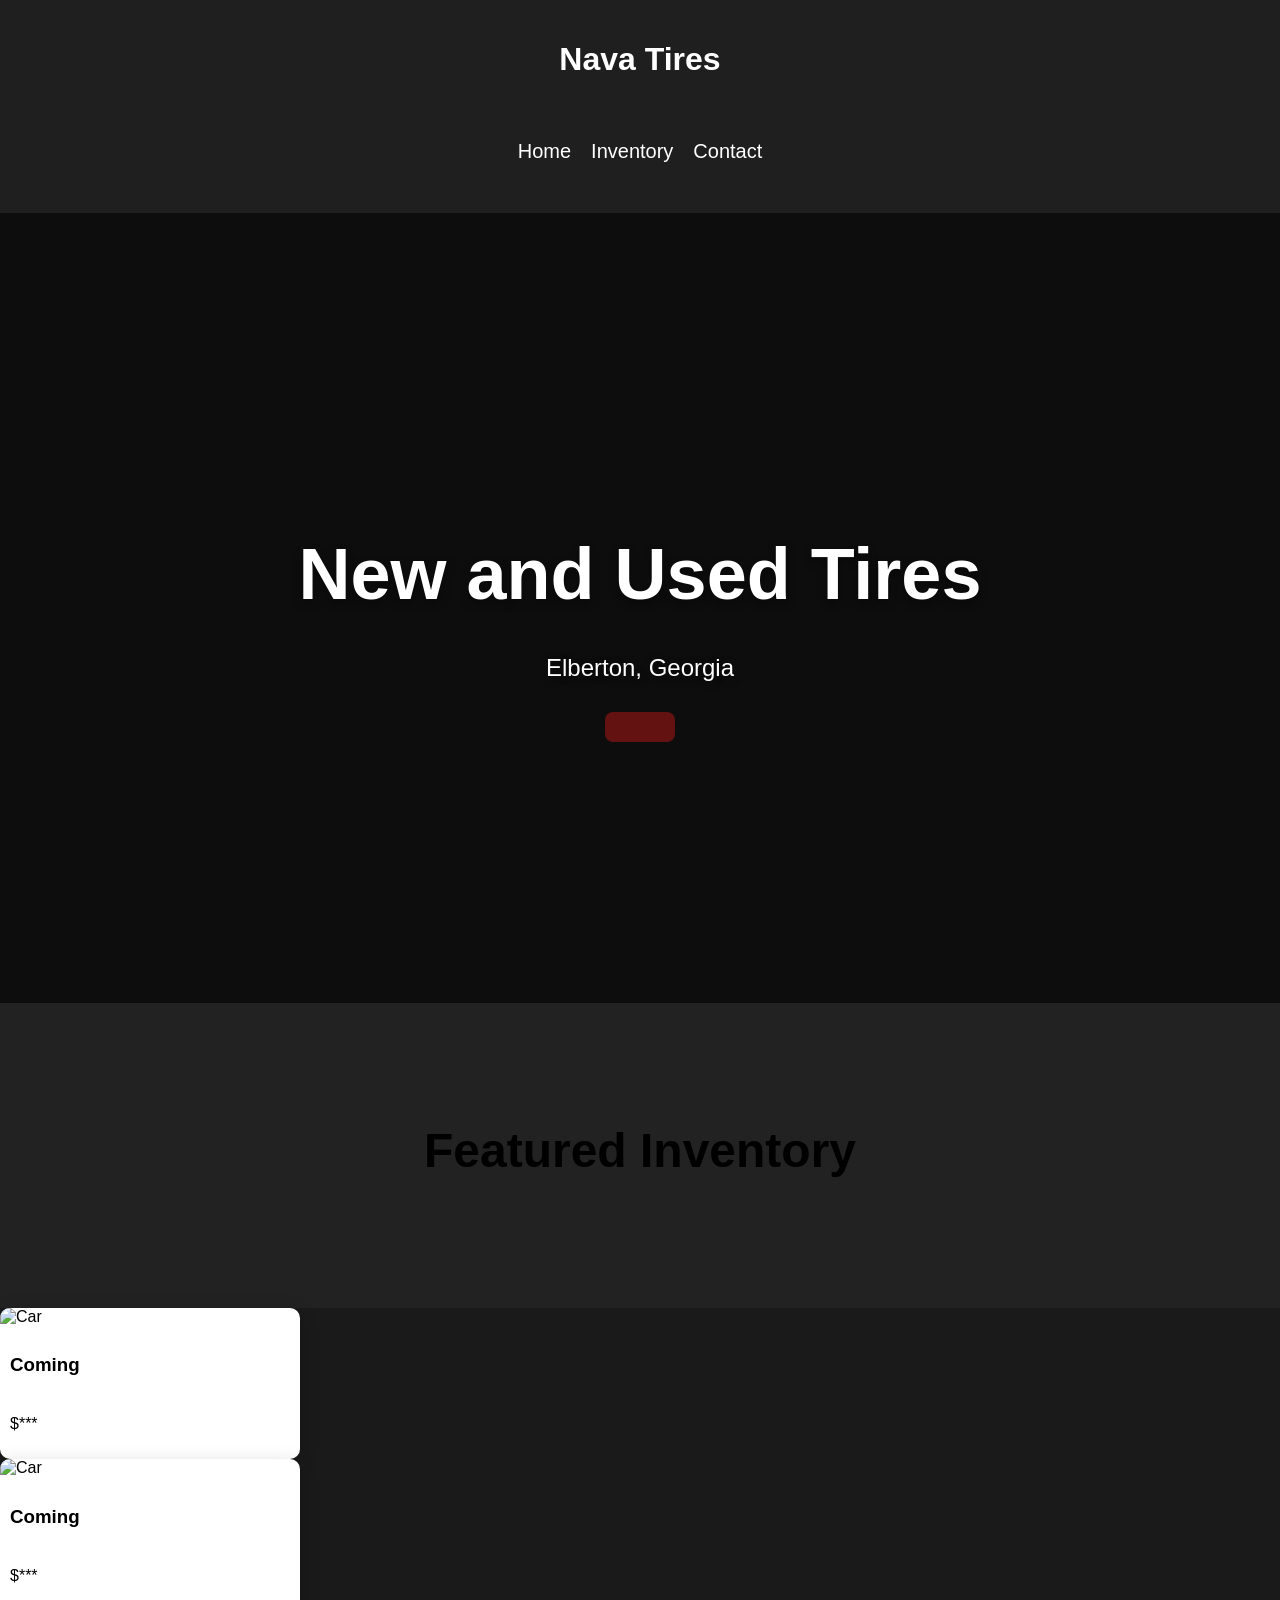
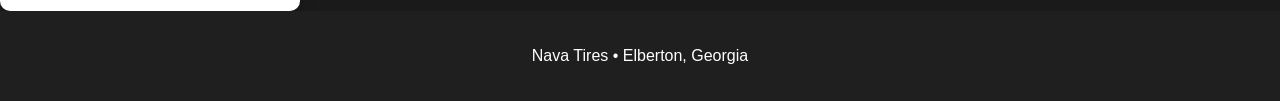
==== index.html @ 53f976c7 "Add files via upload" ====
<!DOCTYPE html>
<html lang="en">
<head>
  <meta charset="UTF-8">
  <meta name="viewport" content="width=device-width, initial-scale=1.0">
  <title>Nava Tires</title>
  <link rel="stylesheet" href="style.css">
</head>

<body>

  <header>
    <h1>Nava Tires</h1>
    <nav>
      <a href="index.html">Home</a>
      <a href="inventory.html">Inventory</a>
      <a href="contact.html">Contact</a>
    </nav>
  </header>

  <section class="hero">
    <h2>New and Used Tires</h2>
    <p>Elberton, Georgia</p>
    <a href="inventory.html" class="hero-btn">  
    </a>
  </section>

    <section class="featured">
        <div class="container">
            <h2>Featured Inventory</h2>
        
            <div class="cars">
            </div>
        </div>
    </section>    

    <div class="car-card">
      <img src="https://img.magnific.com/free-vector/realistic-car-covered-with-red-silk-isolated-white-background_1441-2576.jpg?semt=ais_hybrid&w=740&q=80" alt="Car">
      <h3>Coming</h3>
      <p>$***</p>
    </div>

    <div class="car-card">
      <img src="https://img.magnific.com/free-vector/realistic-car-covered-with-red-silk-isolated-white-background_1441-2576.jpg?semt=ais_hybrid&w=740&q=80" alt="Car">
      <h3>Coming</h3>
      <p>$***</p>
    </div>

  </section>

</body>
<footer>

  <p>Nava Tires • Elberton, Georgia</p>

</footer>
</html>
---- style.css ----
body {
  margin: 0;
  font-family: 'Inter', sans-serif;
  background: #1a1a1a;
}

header {
  background: #1f1f1f;
  color: white;
  padding: 20px;
  display: flex;
  flex-direction: column;
  justify-content: center;
  align-items: center;
}
.featured {
    text-align: center;
    padding: 80px 20px;
    background: #222
}
.featured h2 {
    font-size: 48px;
    margin-bottom: 50px;
}

nav {
  display: flex;
  justify-content: center;
  gap: 20px;
  padding: 30px;
  margin-top: 10px;
}
nav a {
  color: white;
  text-decoration: none;
  font-size: 20px;
}
nav a:hover {
    color: #631111;
}
.hero {
  height: 70vh;

  background-image:
    linear-gradient(rgba(0,0,0,0.5), rgba(0,0,0,0.5)),
    url("https://static.where-e.com/United_States/Nava-New-And-Used-Tires_a1e6c12a1f249dcc16a9b5ce060b5b66.jpg");

  background-size: cover;
  background-position: center;

  display: flex;
  flex-direction: column;

  justify-content: center;
  align-items: center;

  text-align: center;

  color: white;
}

.hero h2 {
  font-size: 72px;
    margin-bottom: 15px;
    text-shadow: 0 4px 10px rgba(0,0,0,0.4);
}

.hero p {
    font-size: 24px;
    margin-bottom: 30px;
    text-shadow: 0 2px 8px rgba(0,0,0,0.4);
}
.hero-btn{
     background: #631111;

  color: white;

  padding: 15px 35px;

  border-radius: 8px;

  text-decoration: none;

  font-size: 18px;

  transition: 0.3s;
}
.hero-btn:hover {
    background: #8b1e1e;
    transform: translateY(-2px);
}
.hero button {
  padding: 12px 24px;
  border: none;
  background: black;
  color: white;
  cursor: pointer;
}

.cars {
  display: flex;
   justify-content: center;
  gap: 30px;
  flex-wrap: wrap;
}

.car-card {
  background: white;
  width: 300px;
  border-radius: 10px;
  overflow: hidden;
  box-shadow: 0 4px 20px rgba(0,0,0,0.15);
  transition: 0.3s;
}
.car-card:hover {
    transform: translateY(-5px);
}
.car-card img {
  width: 100%;
  height: 200px;
  object-fit: cover;
}

.car-card h3,
.car-card p {
  padding: 10px;
}

.contact {
    display: flex;
    flex-direction: column;
    align-items: center;
    text-align: center;
    padding-top: 20px;
}
.contact a {
    color: #b22222;
    text-decoration: none;
    font-weight: bold;
}
.contact a:hover {
    color: #d12a3a
}
.contact h1 {
    font-size: 64px;
    margin-bottom: 150px;

}

.contact p {
  margin-bottom: 30px;

  font-size: 20px;
}

.inventory {
  display: flex;
    flex-direction: column;
  justify-content: center;
  align-items: center;
  text-align: center;
  padding-top: 20px;
}

.inventory h1 {
    font-size: 64px;
    margin-bottom: 150px;
  
}

.inventory p {
  margin-bottom: 10px;

  font-size: 20px;
}
section {
    padding: 80px 20px;
}
.container {
    width: 90%;
    max-width: 1200px;
    margin: auto;
}

footer {
  background: #1f1f1f;

  color: white;

  text-align: center;

  padding: 20px;
}
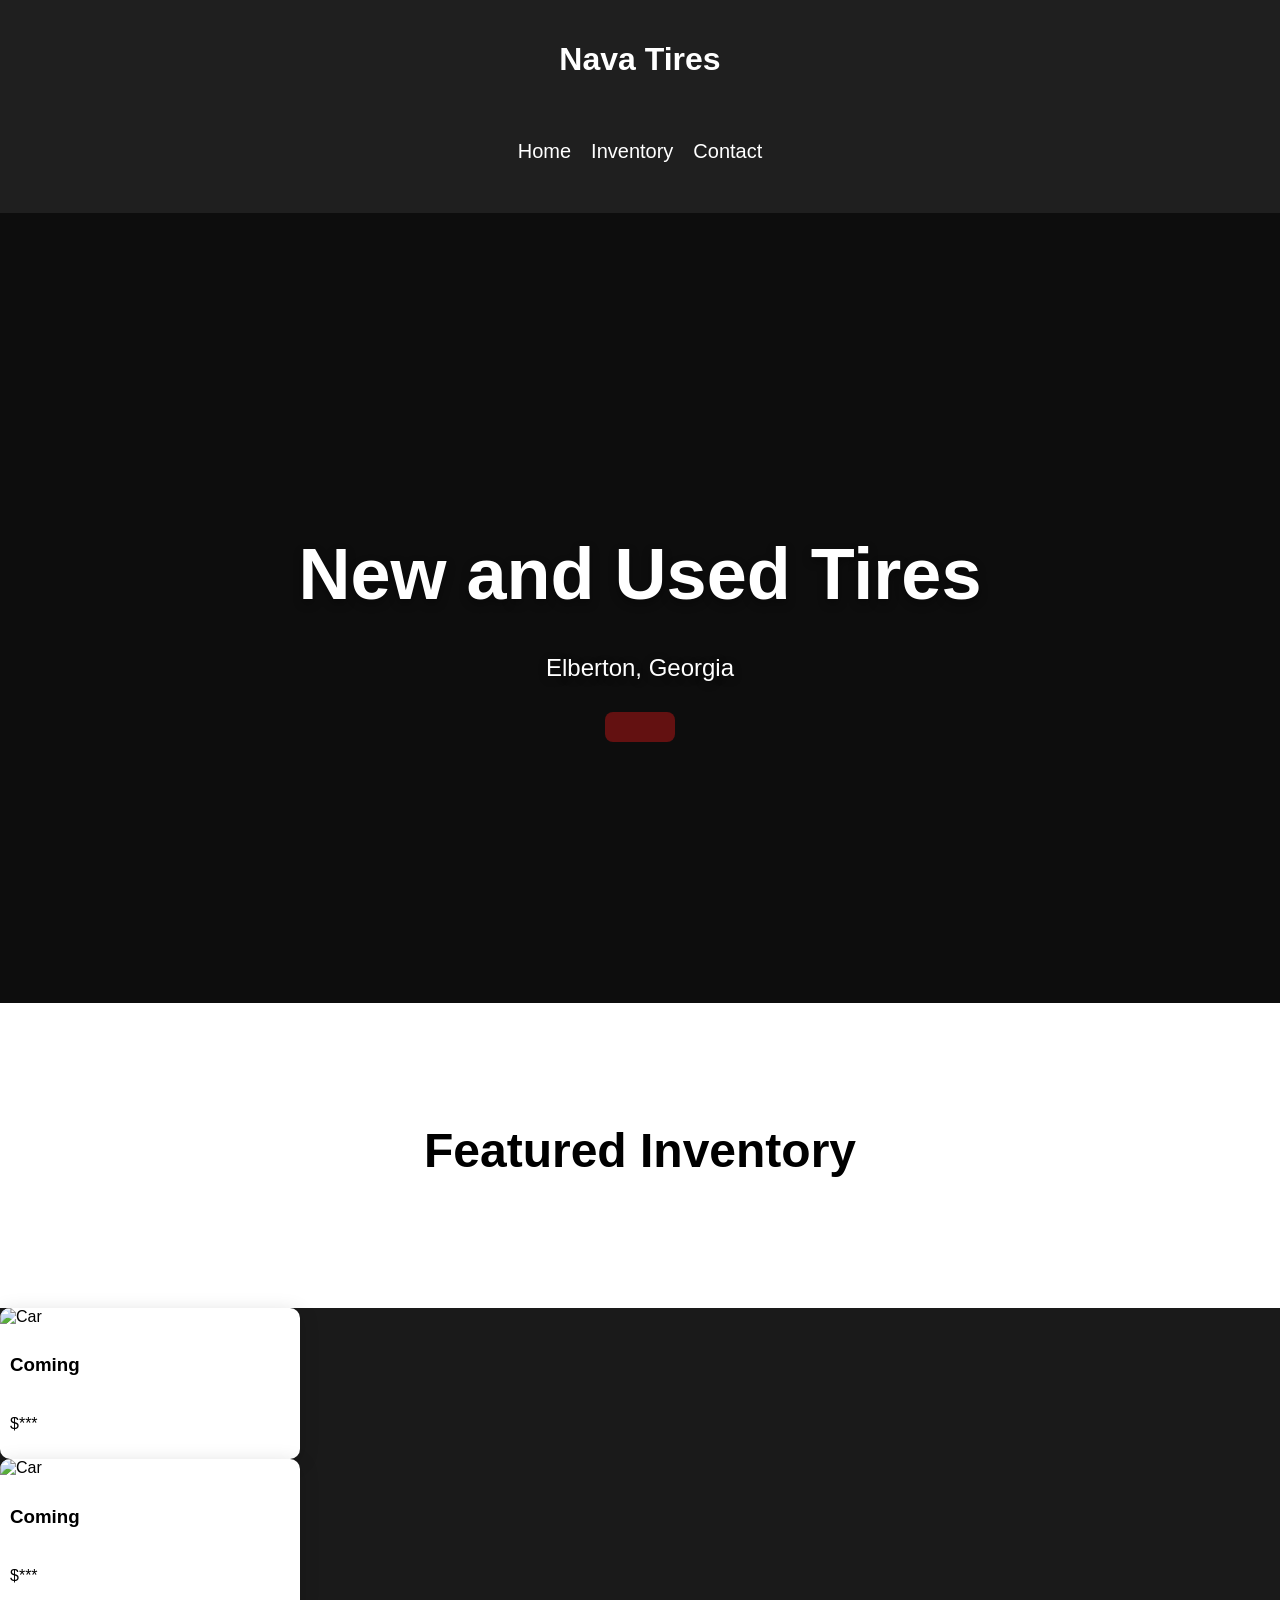
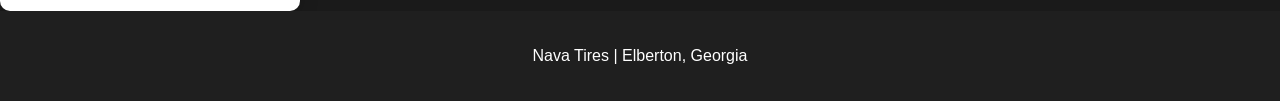
==== commit 2115c2d9: "Add files via upload" ====
--- a/index.html
+++ b/index.html
@@ -51,7 +51,7 @@
 </body>
 <footer>
 
-  <p>Nava Tires • Elberton, Georgia</p>
+  <p>Nava Tires | Elberton, Georgia</p>
 
 </footer>
 </html>
--- a/style.css
+++ b/style.css
@@ -16,7 +16,7 @@
 .featured {
     text-align: center;
     padding: 80px 20px;
-    background: #222
+    background: #ffffff
 }
 .featured h2 {
     font-size: 48px;
@@ -36,7 +36,7 @@
   font-size: 20px;
 }
 nav a:hover {
-    color: #631111;
+    background-color: #631111;
 }
 .hero {
   height: 70vh;
@@ -131,19 +131,20 @@
     flex-direction: column;
     align-items: center;
     text-align: center;
-    padding-top: 20px;
+    padding-top: 20px;;
 }
 .contact a {
-    color: #b22222;
+    color: #73b1e4;
     text-decoration: none;
     font-weight: bold;
 }
 .contact a:hover {
-    color: #d12a3a
+    color: #923737
 }
 .contact h1 {
     font-size: 64px;
     margin-bottom: 150px;
+    color: white;
 
 }
 
@@ -190,4 +191,42 @@
   text-align: center;
 
   padding: 20px;
+}
+@media (max-width: 768px) {
+
+  nav {
+    flex-direction: column;
+
+    gap: 10px;
+
+    padding: 20px;
+  }
+
+  .hero h2 {
+    font-size: 42px;
+  }
+
+  .hero p {
+    font-size: 18px;
+  }
+
+  .inventory h1,
+  .contact h1 {
+    font-size: 42px;
+
+    margin-bottom: 30px;
+  }
+
+  .car-card {
+    width: 90%;
+  }
+
+  .cars {
+    gap: 20px;
+  }
+
+  footer {
+    font-size: 14px;
+  }
+
 }
